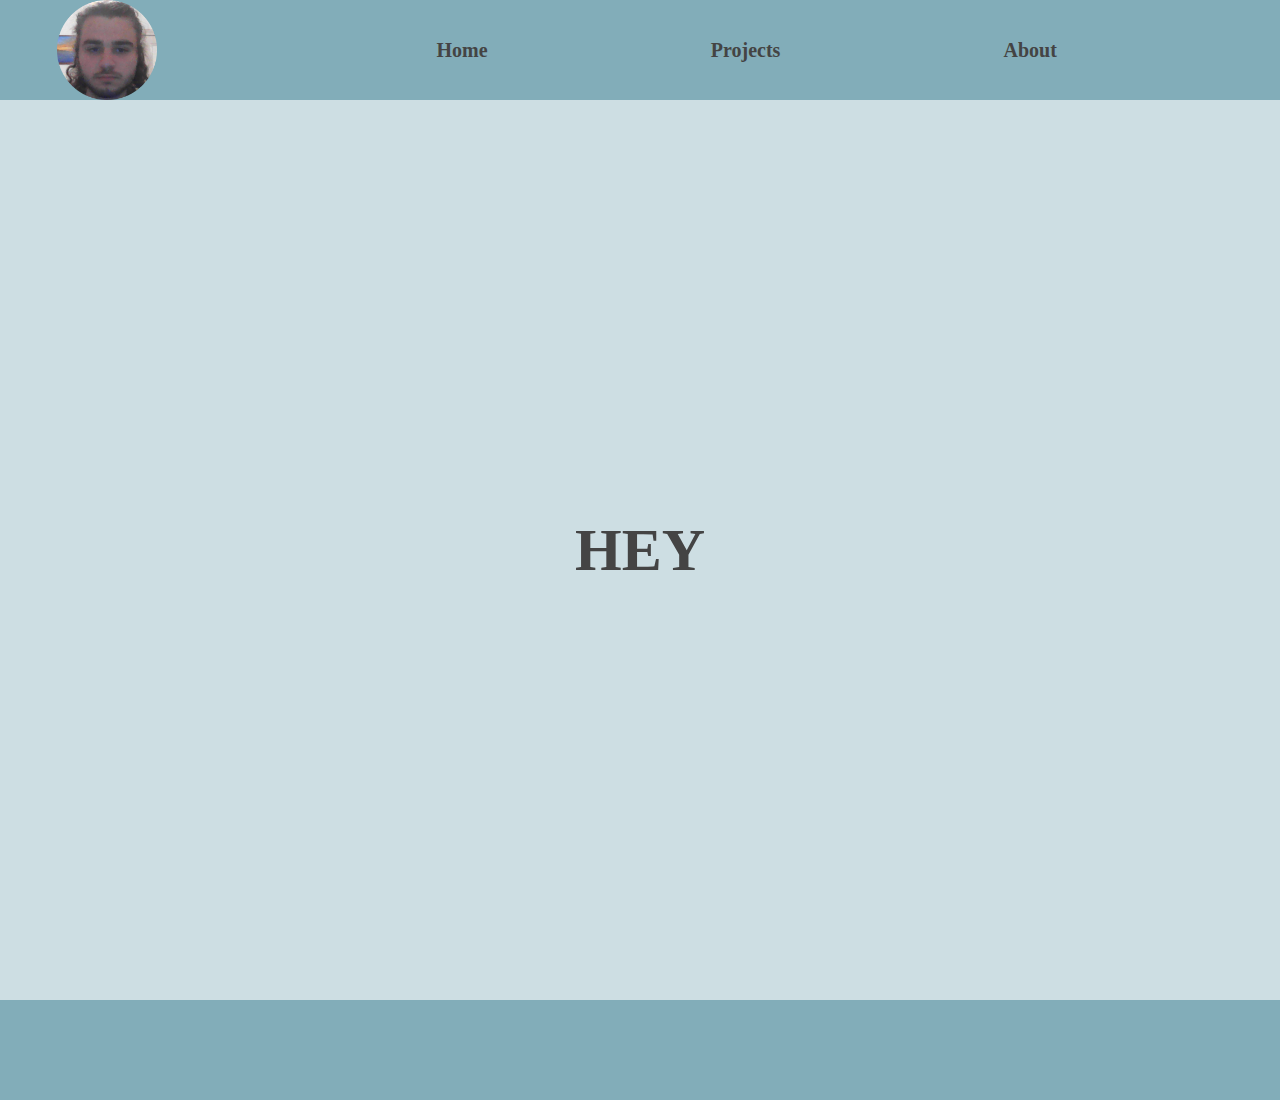
==== index.html @ 438e61fd "Pushing everything" ====
<!DOCTYPE html>

<title>My Site</title>

<head>
    <link rel="stylesheet" href ="styles.css">
</head>
<body>
<div class="navbar">
    <div class="logo"><img profile="profile" src="image.png" width="100" height="100"></div>
    <div class="navitems">
        <div class="home"><a href="index.html">Home</a></div>
        <div class="projects"><a href="projects.html">Projects</a></div>
        <div class="about"><a href="about.html">About</a></div>
    </div>
</div>

<div class="content">HEY</div>

<div class="footer"></div>
</body>
---- styles.css ----
a {
    text-decoration: none;
    color: #444444;
}

body {
    margin: 0px;
    display: flex;
    flex-direction: column;
}


.navbar {
    display: flex;
    background-color: #82adb9;
    width: 100%;
}

.logo {
    height: 100px;
    flex: 1;
    display: flex;
    align-items: center;
    justify-content: center;
}

.navitems {
    height: 100px;
    display: flex;
    flex: 5;
    justify-content: space-evenly;
    align-items: center;
    font-size: 20px;
    font-weight: 600;
}


.content {
    height: 900px;
    display: flex;
    background-color: #cddee3;
    font-size: 60px;
    font-weight: 800;
    color: #444444;
    align-items: center;
    justify-content: center;
}

.footer {
    height: 100px;
    background-color: #82adb9;
}
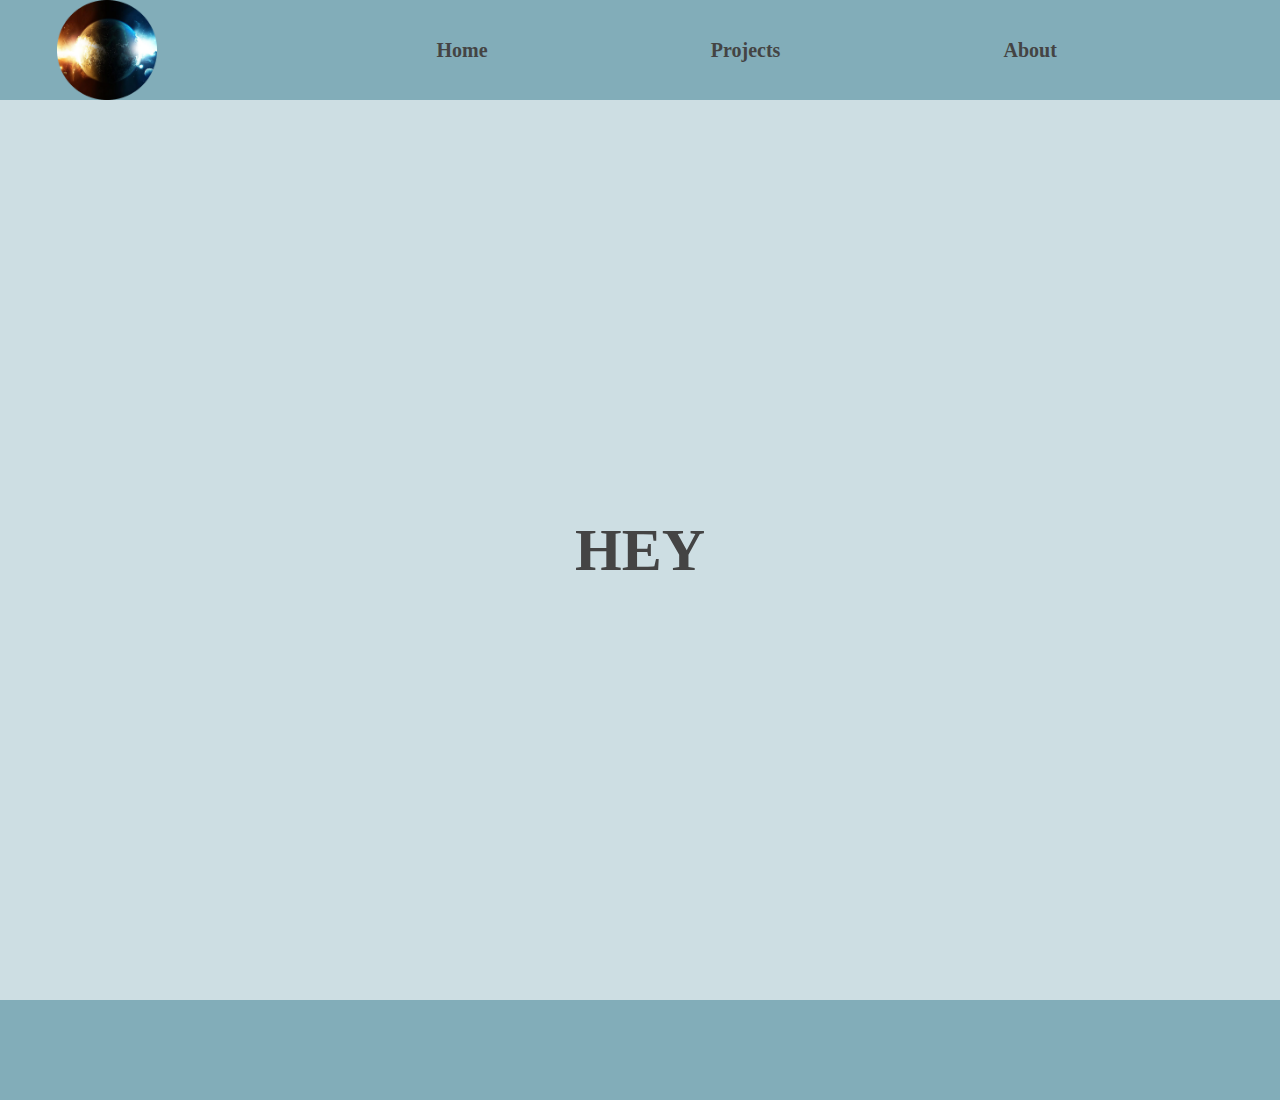
==== commit d17e5916: "changing profile picture" ====
--- a/index.html
+++ b/index.html
@@ -5,18 +5,19 @@
 
 <head>
     <link rel="stylesheet" href ="styles.css">
+    <script src="script.js"></script>
 </head>
 <body>
-<div class="navbar">
-    <div class="logo"><img profile="profile" src="image.png" width="100" height="100"></div>
-    <div class="navitems">
-        <div class="home"><a href="index.html">Home</a></div>
-        <div class="projects"><a href="projects.html">Projects</a></div>
-        <div class="about"><a href="about.html">About</a></div>
+    <div class="navbar">
+        <div class="logo"><img profile="profile" src="image.png" width="100" height="100"></div>
+        <div class="navitems">
+            <div class="home"><a href="index.html">Home</a></div>
+            <div class="projects"><a href="projects.html">Projects</a></div>
+            <div class="about"><a href="about.html">About</a></div>
+        </div>
     </div>
-</div>
 
-<div class="content">HEY</div>
+    <div class="content">HEY</div>
 
-<div class="footer"></div>
-</body>+    <div class="footer"></div>
+</body>
--- a/styles.css
+++ b/styles.css
@@ -44,9 +44,16 @@
     color: #444444;
     align-items: center;
     justify-content: center;
+    height: 100vh;
+    text-align: center;
 }
 
 .footer {
     height: 100px;
     background-color: #82adb9;
-}+}
+
+
+ul {
+    list-style: none;
+}
